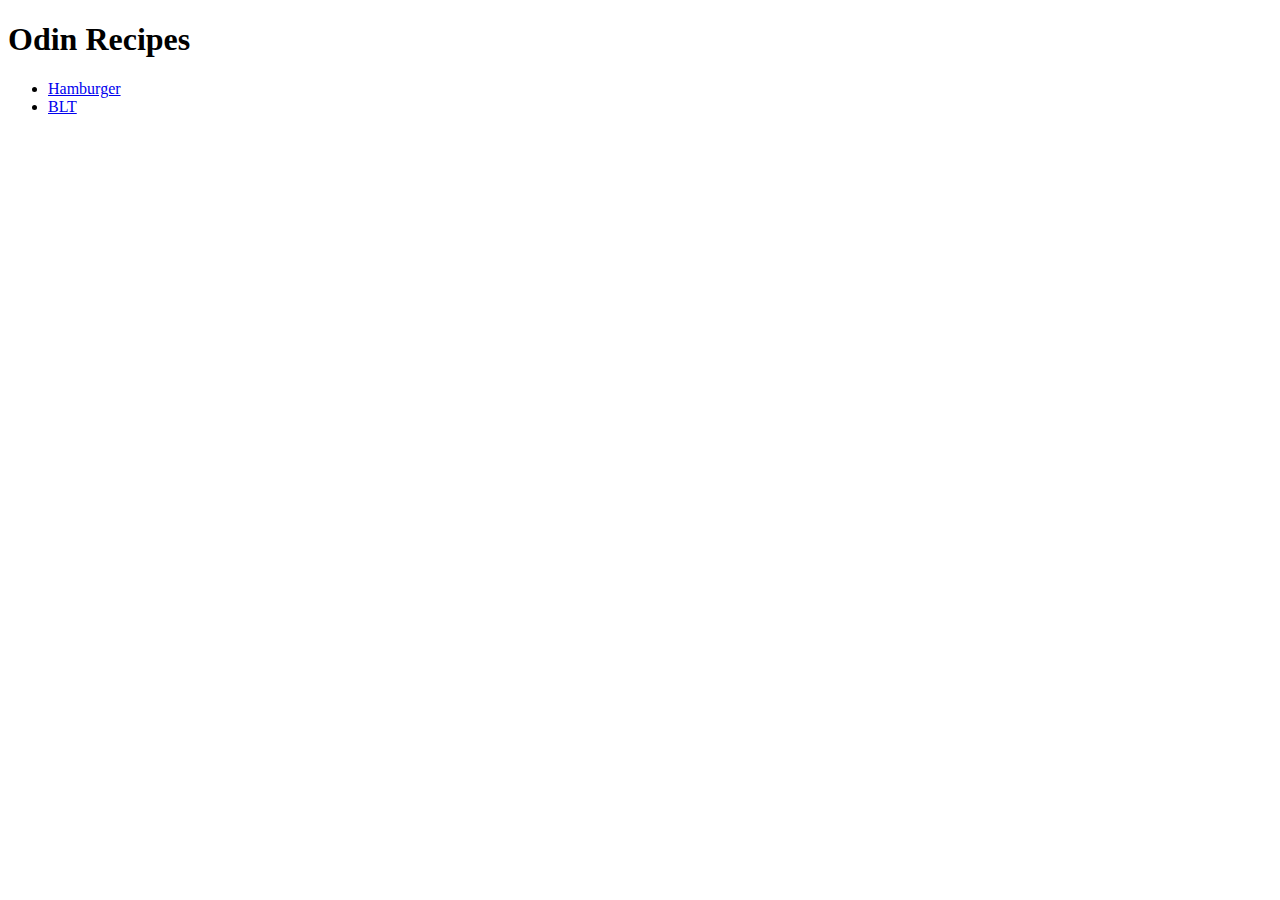
==== index.html @ 7cdacf88 "Beta recipe webiste" ====
<!DOCTYPE html>
<html lang="en">
<head>
    <meta charset="UTF-8">
    <title>Document</title>
</head>
<body>
    <h1>Odin Recipes</h1>
    <ul>
    <li><a href="recipes/hamburger.html">Hamburger</a></li>
    <li><a href="recipes/blt.hmtl">BLT</a></li>
    </ul>
</body>
</html>
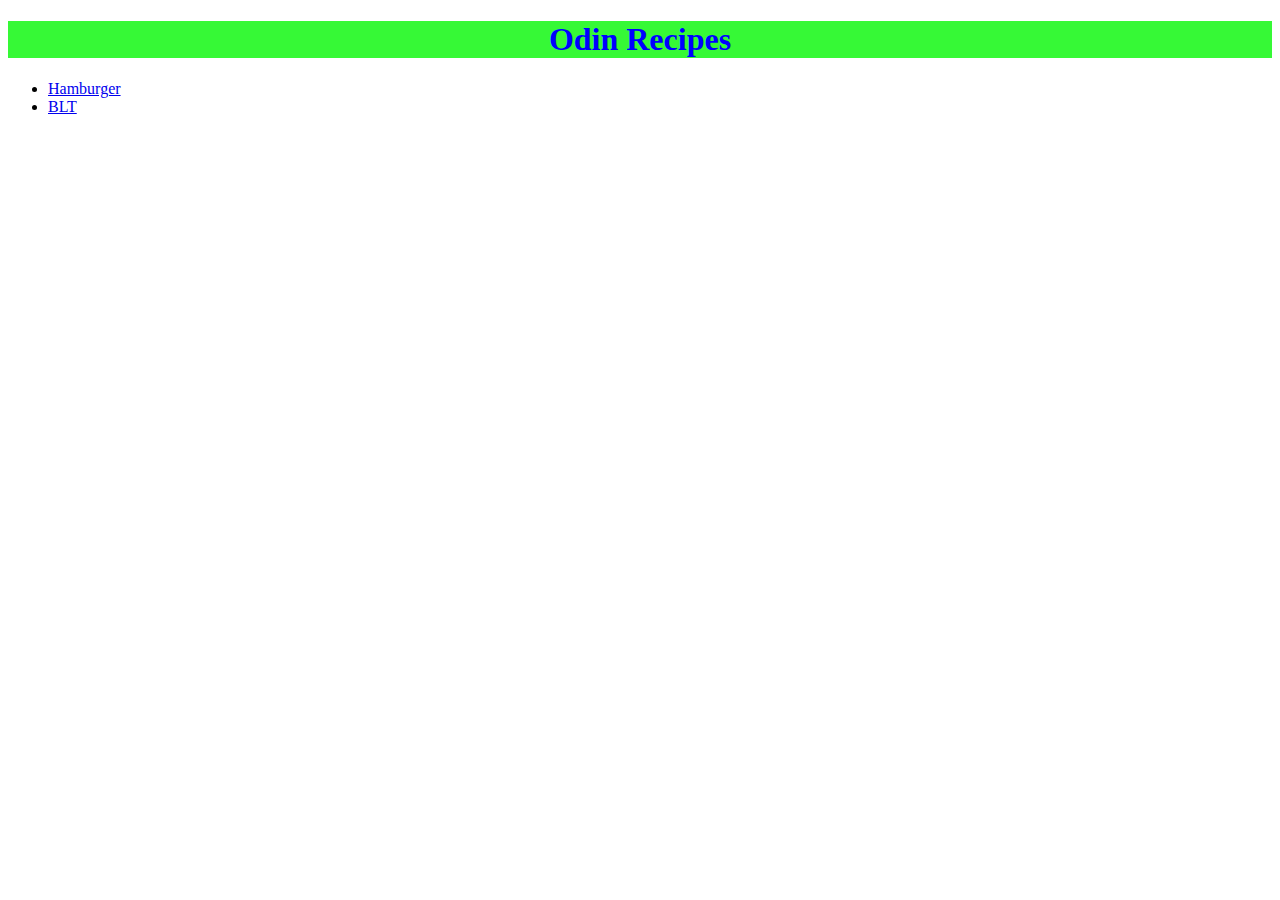
==== commit 733b8bc2: "added HTML head to BLT and HB" ====
--- a/index.html
+++ b/index.html
@@ -2,13 +2,14 @@
 <html lang="en">
 <head>
     <meta charset="UTF-8">
-    <title>Document</title>
+    <title>Odin Recipes</title>
+    <link rel="stylesheet" href="styles.css">
 </head>
 <body>
     <h1>Odin Recipes</h1>
     <ul>
     <li><a href="recipes/hamburger.html">Hamburger</a></li>
-    <li><a href="recipes/blt.hmtl">BLT</a></li>
+    <li><a href="recipes/blt.html">BLT</a></li>
     </ul>
 </body>
 </html>--- a/styles.css
+++ b/styles.css
@@ -0,0 +1,5 @@
+h1 {
+    color: blue;
+    background-color: rgb(54, 249, 54);
+    text-align: center;
+}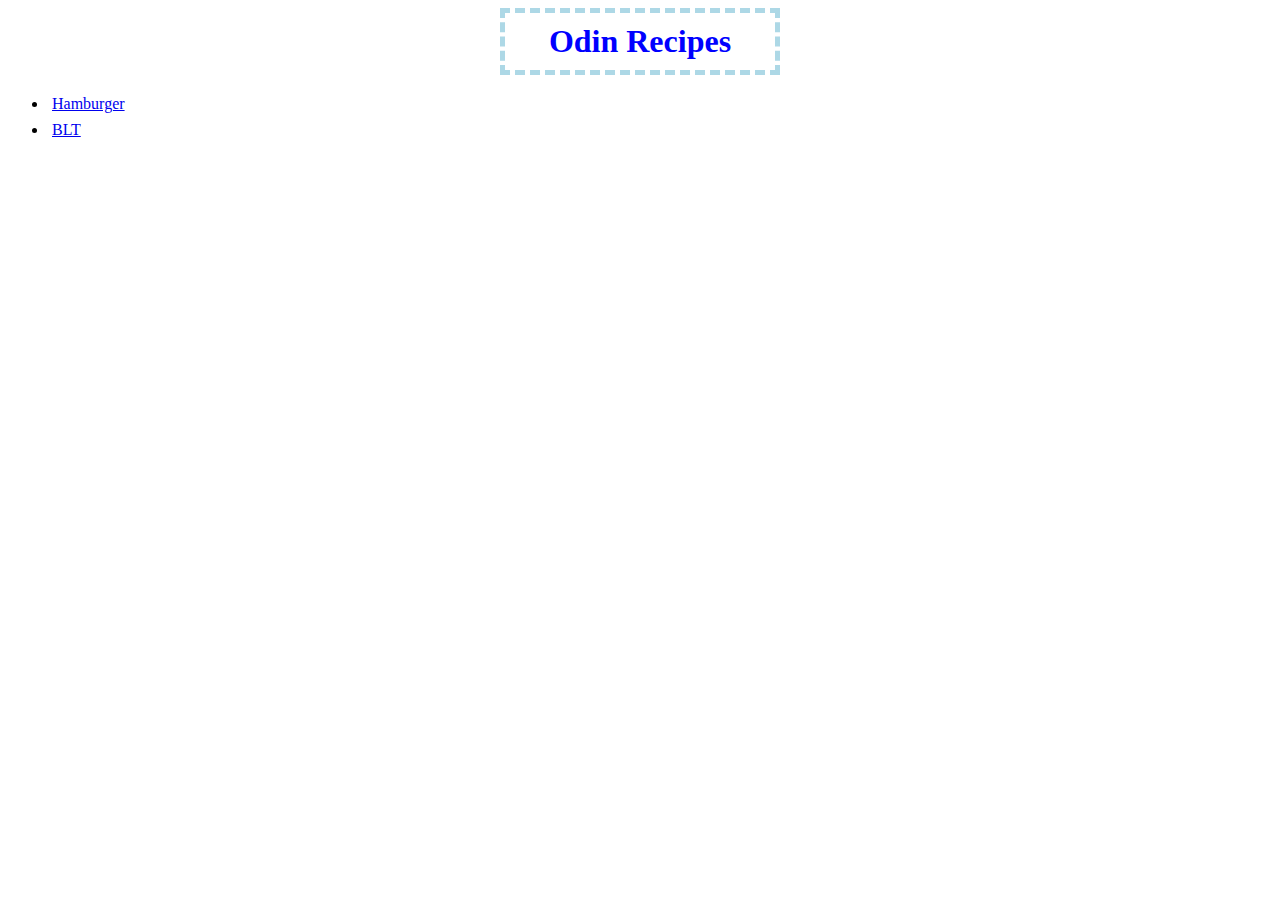
==== commit b547c644: "ugly changes to margin/borders of text" ====
--- a/index.html
+++ b/index.html
@@ -6,10 +6,10 @@
     <link rel="stylesheet" href="styles.css">
 </head>
 <body>
-    <h1>Odin Recipes</h1>
+    <h1 id="maintitle">Odin Recipes</h1>
     <ul>
-    <li><a href="recipes/hamburger.html">Hamburger</a></li>
-    <li><a href="recipes/blt.html">BLT</a></li>
+    <li><a class="link" href="recipes/hamburger.html">Hamburger</a></li>
+    <li><a class="link" href="recipes/blt.html">BLT</a></li>
     </ul>
 </body>
 </html>--- a/styles.css
+++ b/styles.css
@@ -1,5 +1,15 @@
-h1 {
+#maintitle {
+    margin: 0 auto;
+    display: block;
     color: blue;
-    background-color: rgb(54, 249, 54);
+    border: 5px dashed lightblue;
     text-align: center;
+    padding: 10px;
+    width: 250px;
+}
+
+.link {
+    display: inline-block;
+    margin: 2px;
+    padding: 2px;
 }